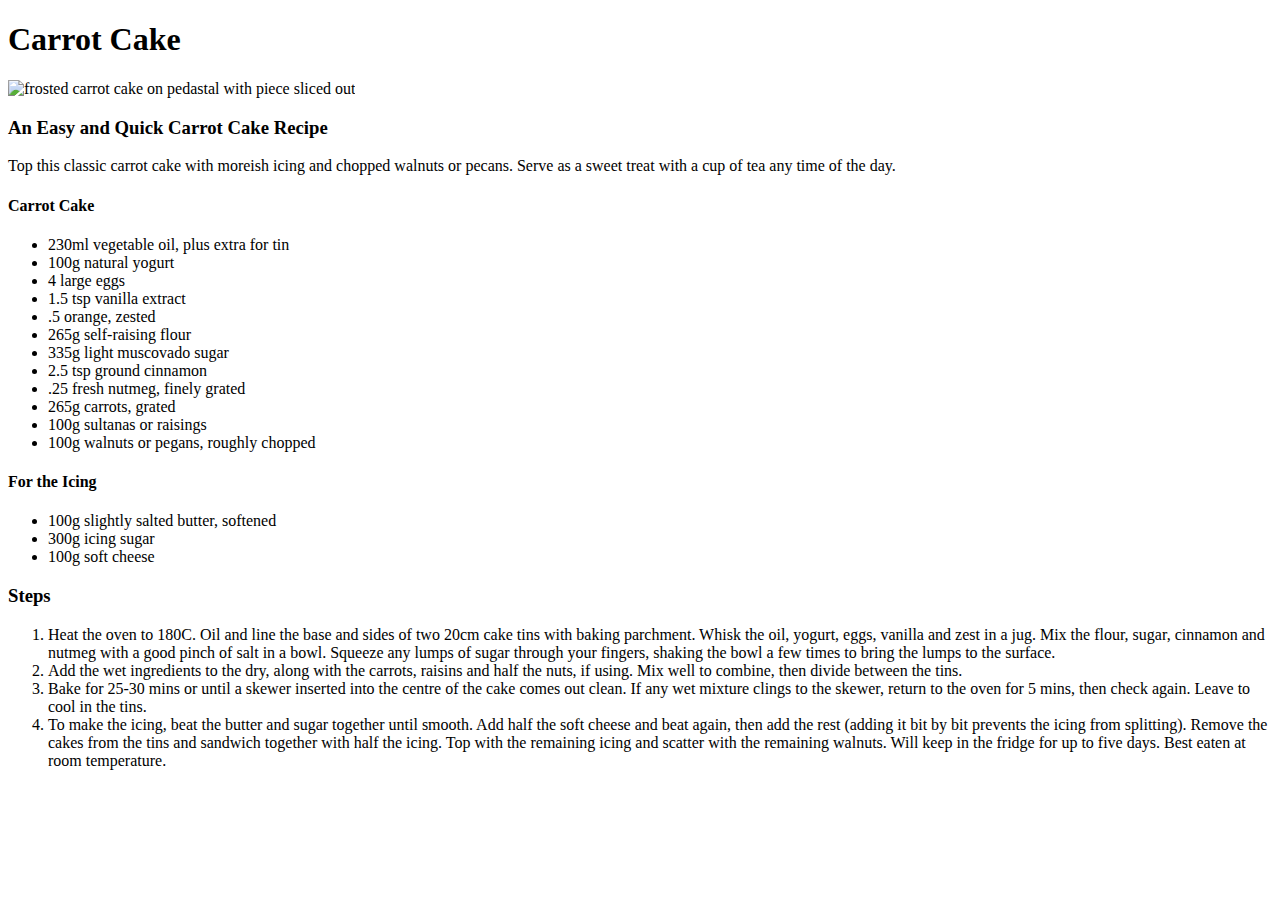
==== recipes/carrotcake.html @ eed891c3 "updated recipes" ====
<!DOCTYPE html>
<html>
    <head>
        <title>Carrot Cake</title>
        <meta charset="utf-8">
    </head>
    <body>
        <h1>Carrot Cake</h1>
        <img src="https://images.immediate.co.uk/production/volatile/sites/30/2020/08/carrot-cake-f1b3d0c.jpg?quality=90&webp=true&resize=440,400" alt="frosted carrot cake on pedastal with piece sliced out">
        <h3>An Easy and Quick Carrot Cake Recipe</h3>
        <p>Top this classic carrot cake with moreish icing and chopped walnuts or pecans. Serve as a sweet treat with a cup of tea any time of the day.</p>
        <h4>Carrot Cake</h4>
        <ul>
            <li>230ml vegetable oil, plus extra for tin</li>
            <li>100g natural yogurt</li>
            <li>4 large eggs</li>
            <li>1.5 tsp vanilla extract</li>
            <li>.5 orange, zested</li>
            <li>265g self-raising flour</li>
            <li>335g light muscovado sugar</li>
            <li>2.5 tsp ground cinnamon</li>
            <li>.25 fresh nutmeg, finely grated</li>
            <li>265g carrots, grated</li>
            <li>100g sultanas or raisings</li>
            <li>100g walnuts or pegans, roughly chopped</li>
        </ul>
        <h4>For the Icing</h4>
        <ul>
            <li>100g slightly salted butter, softened</li>
            <li>300g icing sugar</li>
            <li>100g soft cheese</li>
        </ul>
        <h3>Steps</h3>
        <ol>
            <li>Heat the oven to 180C. Oil and line the base and sides of two 20cm cake tins with baking parchment. Whisk the oil, yogurt, eggs, vanilla and zest in a jug. Mix the flour, sugar, cinnamon and nutmeg with a good pinch of salt in a bowl. Squeeze any lumps of sugar through your fingers, shaking the bowl a few times to bring the lumps to the surface.</li>
            <li>Add the wet ingredients to the dry, along with the carrots, raisins and half the nuts, if using. Mix well to combine, then divide between the tins.</li>
            <li>Bake for 25-30 mins or until a skewer inserted into the centre of the cake comes out clean. If any wet mixture clings to the skewer, return to the oven for 5 mins, then check again. Leave to cool in the tins.</li>
            <li>To make the icing, beat the butter and sugar together until smooth. Add half the soft cheese and beat again, then add the rest (adding it bit by bit prevents the icing from splitting). Remove the cakes from the tins and sandwich together with half the icing. Top with the remaining icing and scatter with the remaining walnuts. Will keep in the fridge for up to five days. Best eaten at room temperature.</li>
        </ol>
    </body>
</html>
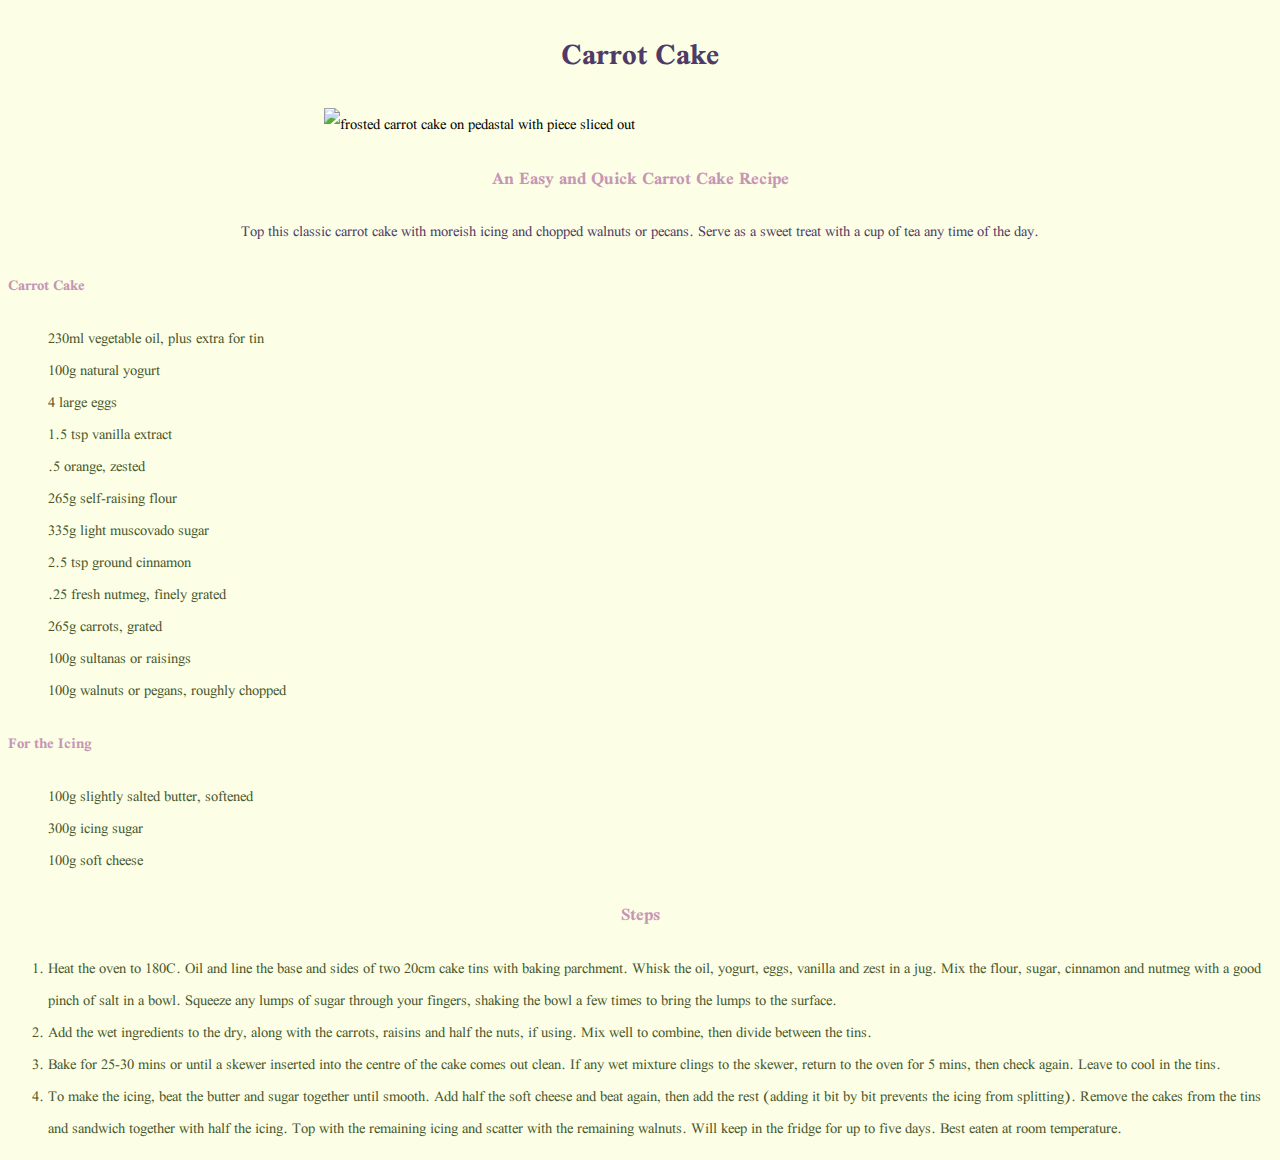
==== commit 2c6c18b7: "css and finished html" ====
--- a/recipes/carrotcake.html
+++ b/recipes/carrotcake.html
@@ -3,10 +3,12 @@
     <head>
         <title>Carrot Cake</title>
         <meta charset="utf-8">
+        <link rel="stylesheet" href="style.css"/>
+        <link href="https://fonts.googleapis.com/css2?family=Scheherazade+New&display=swap" rel="stylesheet"/>
     </head>
     <body>
         <h1>Carrot Cake</h1>
-        <img src="https://images.immediate.co.uk/production/volatile/sites/30/2020/08/carrot-cake-f1b3d0c.jpg?quality=90&webp=true&resize=440,400" alt="frosted carrot cake on pedastal with piece sliced out">
+        <img class="center" src="https://images.immediate.co.uk/production/volatile/sites/30/2020/08/carrot-cake-f1b3d0c.jpg?quality=90&webp=true&resize=440,400" alt="frosted carrot cake on pedastal with piece sliced out">
         <h3>An Easy and Quick Carrot Cake Recipe</h3>
         <p>Top this classic carrot cake with moreish icing and chopped walnuts or pecans. Serve as a sweet treat with a cup of tea any time of the day.</p>
         <h4>Carrot Cake</h4>
--- a/recipes/style.css
+++ b/recipes/style.css
@@ -0,0 +1,35 @@
+
+body{
+    background-color:#fcffe5;
+    font-family: 'Scheherazade New', serif;
+}
+h1{
+    text-align: center;
+    color: #4e3b67;
+}
+h3{
+    color: #c796b6;
+    text-align: center;
+}
+h4 {
+    color: #c796b6;
+}
+p{
+    color: #4e3b67;
+    text-align: center;
+}
+ol{
+    color: #49572e;
+}
+
+.center{
+    display: block;
+    margin-left: auto;
+    margin-right: auto;
+    width: 50%;
+}
+
+ul{
+    list-style-type:none;
+    color: #49572e;
+}
